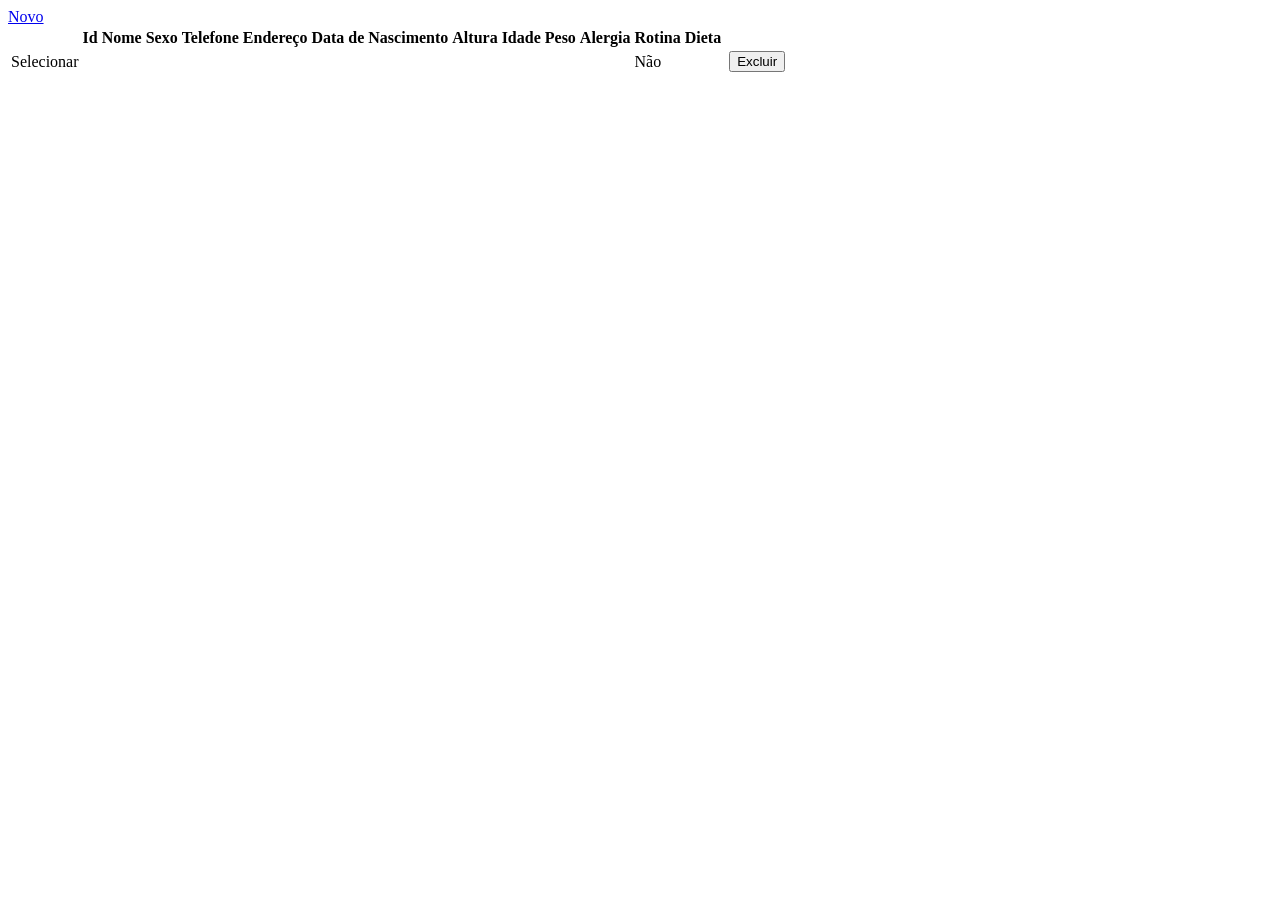
==== src/main/resources/templates/cadastro/index.html @ ca595c73 "alterações html no index do cadastro" ====
<!DOCTYPE html>
<html xmlns:th="http://www.thymeleaf.org"
      xmlns:layout="http://www.ultraq.net.nz/thymeleaf/layout">
      
    <head th:include="layout :: head"></head>

    <body>
        <nav th:replace="layout :: menu"></nav>
        <main class="container">

            <a href="/cadastro/novo" class="btn btn-primary">Novo</a>
            <table class="table" id="tabusuario">
                <thead>
                    <tr>
                        <th></th>
                        <th>Id</th>
                        <th>Nome</th>
                        <th>Sexo</th>
                        <th>Telefone</th>
                        <th>Endereço</th>
                        <th>Data de Nascimento</th>
                        <th>Altura</th>
                        <th>Idade</th>
                        <th>Peso</th>
                        <th>Alergia</th>
                        <th>Rotina</th>
                        <th>Dieta</th>
                        <th></th>
                    </tr>
                </thead>
                <tbody>
                    <tr th:each="umUsuario : ${listaUsuarios}">
                        <td>
                            <a class="btn btn-primary">Selecionar</a>
                        </td>
                        <td th:text="${umUsuario.id}"></td>  
                        <td th:text="${umUsuario.nome}"></td>
                        <td th:text="${umUsuario.sexo}"></td>  
                        <!-- <td th:text="${umUsuario.telefone"></td> -->
                        <td></td>
                        <td th:text="${umUsuario.endereco}"></td>
                        <td th:text="${umUsuario.dataNascimento}"></td>
                        <td th:text="${umUsuario.altura}"></td>
                        <td th:text="${umUsuario.idade}"></td>
                        <!-- <td th:text="${umUsuario.peso"></td> -->
                        <td></td>
                        <td th:if="${umUsuario.alergico}"
                                    th:text="Sim"></td>
                                <td th:unless="${umUsuario.alergico}">Não</td>
                        <!-- <td th:text="${umUsuario.rotina}"></td> -->
                        <td></td>
                        <!-- <td th:text="${umUsuario.dieta}"></td> -->
                        <td></td>
                        <td>
                            <button class="btn btn-danger js-delete">Excluir</button>
                        </td>
                    </tr>
                </tbody>
            </table>
        </main>
        <footer th:include="layout :: footer"></footer>
    </body>
</html>
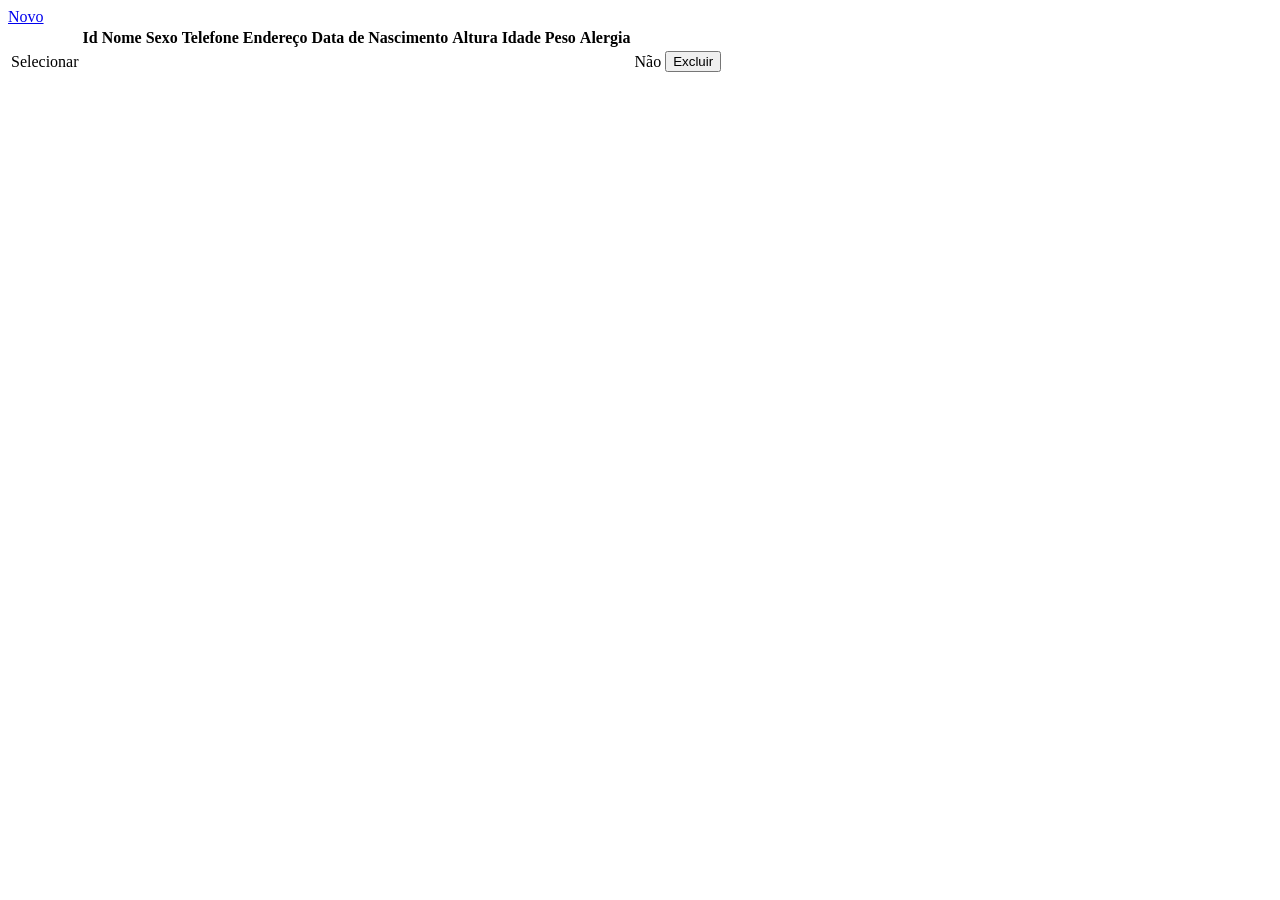
==== commit 1b38b5fd: "agora um usuário pode ser selecionado no endereço /cadastro" ====
--- a/src/main/resources/templates/cadastro/index.html
+++ b/src/main/resources/templates/cadastro/index.html
@@ -4,11 +4,22 @@
       
     <head th:include="layout :: head"></head>
 
+    <!-- <style>
+
+    body {
+        font-family: 'Segoe UI', Tahoma, Geneva, Verdana, sans-serif;
+        font-size: 0.9rem;
+        max-width: 960px;
+        margin: auto;
+    }
+
+    </style> -->
+
     <body>
         <nav th:replace="layout :: menu"></nav>
         <main class="container">
+            <a href="/cadastro/novo" class="btn btn-primary">Novo</a>
 
-            <a href="/cadastro/novo" class="btn btn-primary">Novo</a>
             <table class="table" id="tabusuario">
                 <thead>
                     <tr>
@@ -23,34 +34,26 @@
                         <th>Idade</th>
                         <th>Peso</th>
                         <th>Alergia</th>
-                        <th>Rotina</th>
-                        <th>Dieta</th>
                         <th></th>
                     </tr>
                 </thead>
                 <tbody>
                     <tr th:each="umUsuario : ${listaUsuarios}">
                         <td>
-                            <a class="btn btn-primary">Selecionar</a>
+                            <a class="btn btn-primary" th:href="@{'/home/' + ${umUsuario.id}}">Selecionar</a>
                         </td>
                         <td th:text="${umUsuario.id}"></td>  
                         <td th:text="${umUsuario.nome}"></td>
                         <td th:text="${umUsuario.sexo}"></td>  
-                        <!-- <td th:text="${umUsuario.telefone"></td> -->
-                        <td></td>
+                        <td th:text="${umUsuario.telefone}"></td>
                         <td th:text="${umUsuario.endereco}"></td>
                         <td th:text="${umUsuario.dataNascimento}"></td>
                         <td th:text="${umUsuario.altura}"></td>
                         <td th:text="${umUsuario.idade}"></td>
-                        <!-- <td th:text="${umUsuario.peso"></td> -->
-                        <td></td>
+                        <td th:text="${umUsuario.peso}"></td>
                         <td th:if="${umUsuario.alergico}"
                                     th:text="Sim"></td>
                                 <td th:unless="${umUsuario.alergico}">Não</td>
-                        <!-- <td th:text="${umUsuario.rotina}"></td> -->
-                        <td></td>
-                        <!-- <td th:text="${umUsuario.dieta}"></td> -->
-                        <td></td>
                         <td>
                             <button class="btn btn-danger js-delete">Excluir</button>
                         </td>
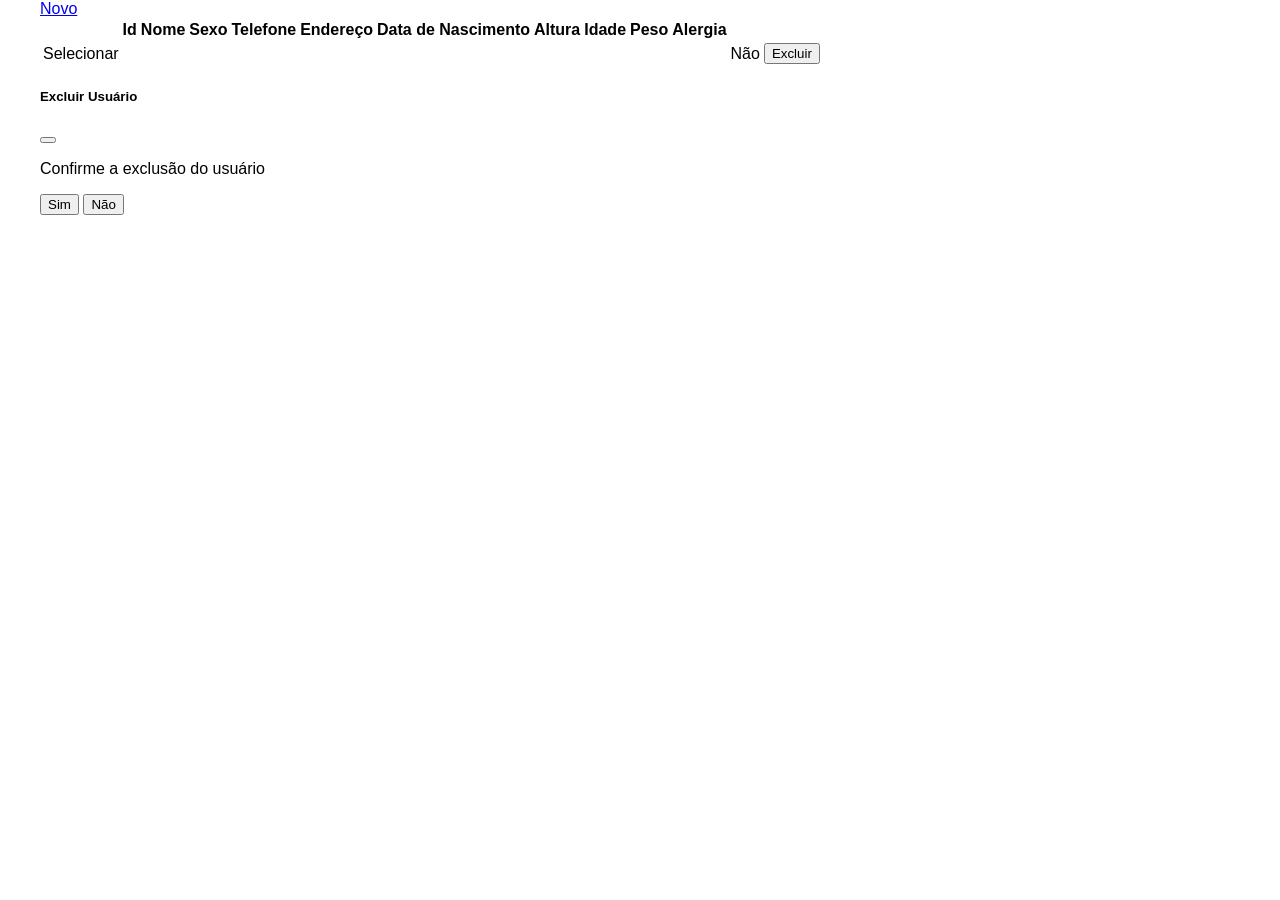
==== commit bb77d16e: "opção de excluir usuário" ====
--- a/src/main/resources/templates/cadastro/index.html
+++ b/src/main/resources/templates/cadastro/index.html
@@ -4,19 +4,19 @@
       
     <head th:include="layout :: head"></head>
 
-    <!-- <style>
+    <style>
 
-    body {
-        font-family: 'Segoe UI', Tahoma, Geneva, Verdana, sans-serif;
-        font-size: 0.9rem;
-        max-width: 960px;
-        margin: auto;
-    }
+        body {
+            font-family: 'Segoe UI', Tahoma, Geneva, Verdana, sans-serif;
+            font-size: 1rem;
+            max-width: 1200px;
+            margin: auto;
+        }
 
-    </style> -->
+    </style>
 
+    <nav th:replace="layout :: menu"></nav>
     <body>
-        <nav th:replace="layout :: menu"></nav>
         <main class="container">
             <a href="/cadastro/novo" class="btn btn-primary">Novo</a>
 
@@ -34,7 +34,6 @@
                         <th>Idade</th>
                         <th>Peso</th>
                         <th>Alergia</th>
-                        <th></th>
                     </tr>
                 </thead>
                 <tbody>
@@ -55,12 +54,35 @@
                                     th:text="Sim"></td>
                                 <td th:unless="${umUsuario.alergico}">Não</td>
                         <td>
-                            <button class="btn btn-danger js-delete">Excluir</button>
+                            <button class="btn btn-danger js-delete" th:data-id="${umUsuario.id}">Excluir</button>
                         </td>
                     </tr>
                 </tbody>
             </table>
         </main>
+
+        <div class="modal" tabindex="-1" id="modalusuario">
+            <div class="modal-dialog">
+                <div class="modal-content">
+                    <div class="modal-header">
+                        <h5 class="modal-title">Excluir Usuário</h5>
+
+                        <button type="button" class="btn-close" data-bs-dismiss="modal" aria-label="Close"></button>
+                    </div>
+
+                    <div class="modal-body">
+                        <p>Confirme a exclusão do usuário</p>
+                    </div>
+
+                    <div class="modal-footer">
+                        <button type="button" class="btn btn-primary" id="btnsim">Sim</button>
+                        <button type="button" class="btn btn-secondary" id="btnnao" data-bs-dismiss="modal">Não</button>
+                    </div>
+                </div>
+            </div>
+        </div> 
+
         <footer th:include="layout :: footer"></footer>
+        <script th:src="@{/cadastro.js}"></script>
     </body>
 </html>
